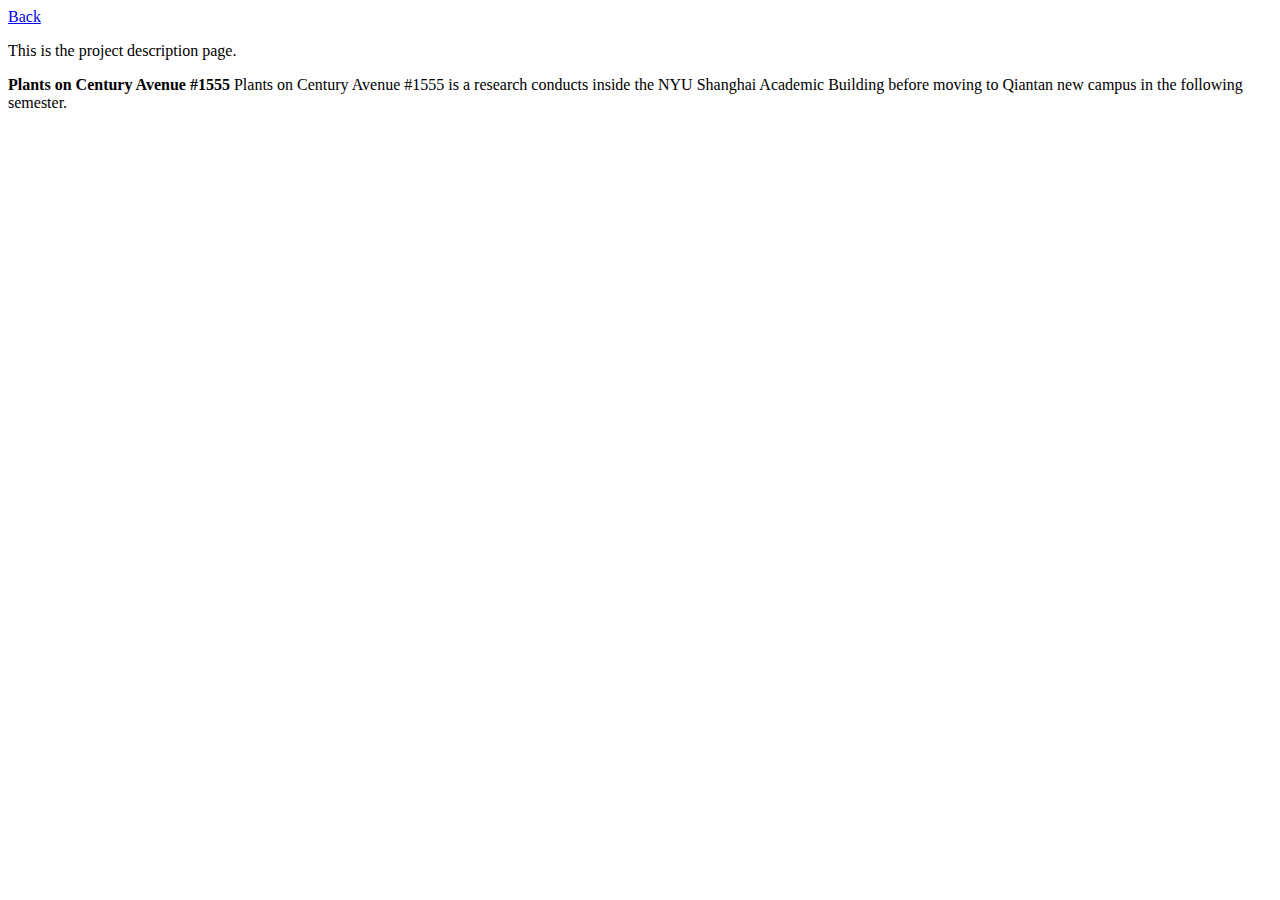
==== description.html @ 439c32d7 "1211" ====
<!DOCTYPE html>
<html lang="en" dir="ltr">
  <head>
    <meta charset="utf-8">
    <title>Description</title>
    <link rel="stylesheet" href="style.css">
    <script src="script.js"></script>
  </head>
  <body>
    <a href="index.html" class="backBtn">Back</a>
    <p>This is the project description page.</p>
    <p><b>Plants on Century Avenue #1555</b> Plants on Century Avenue #1555 is a research conducts inside the NYU Shanghai Academic Building before moving to Qiantan new campus in the following semester. </p>
  </body>
</html>
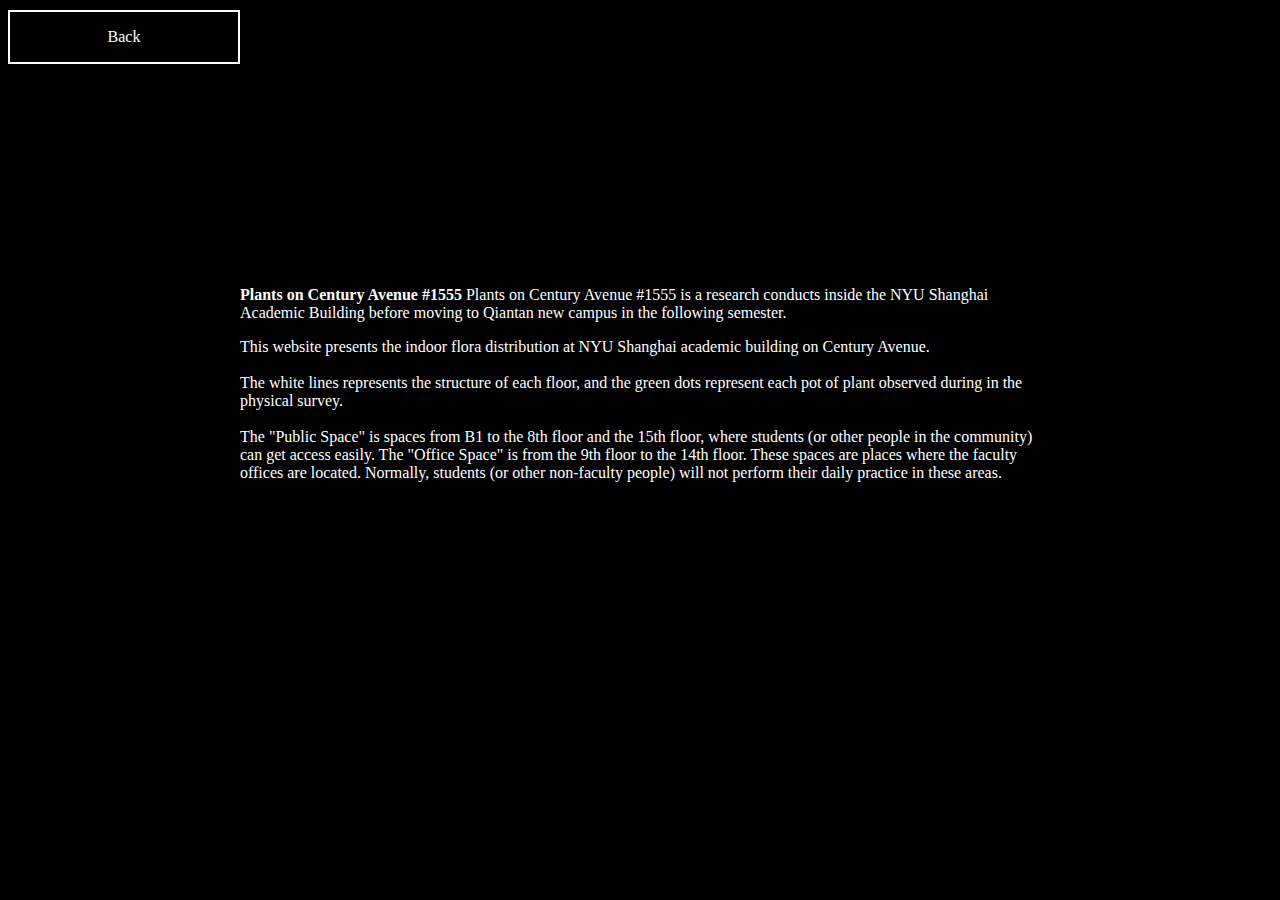
==== commit 61ff91b1: "comment out" ====
--- a/description.html
+++ b/description.html
@@ -8,7 +8,12 @@
   </head>
   <body>
     <a href="index.html" class="backBtn">Back</a>
-    <p>This is the project description page.</p>
-    <p><b>Plants on Century Avenue #1555</b> Plants on Century Avenue #1555 is a research conducts inside the NYU Shanghai Academic Building before moving to Qiantan new campus in the following semester. </p>
+    <!-- <p>This is the project description page.</p> -->
+    <div class="descr">
+      <p><b>Plants on Century Avenue #1555</b> Plants on Century Avenue #1555 is a research conducts inside the NYU Shanghai Academic Building before moving to Qiantan new campus in the following semester.</p>
+      <p>This website presents the indoor flora distribution at NYU Shanghai academic building on Century Avenue.
+      <br></br>The white lines represents the structure of each floor, and the green dots represent each pot of plant observed during in the physical survey.
+      <br></br>The "Public Space" is spaces from B1 to the 8th floor and the 15th floor, where students (or other people in the community) can get access easily. The "Office Space" is from the 9th floor to the 14th floor. These spaces are places where the faculty offices are located. Normally, students (or other non-faculty people) will not perform their daily practice in these areas.</p>
+    </div>
   </body>
 </html>
--- a/style.css
+++ b/style.css
@@ -0,0 +1,138 @@
+body {
+  background-color: black;
+  color: white;
+  font-family: Verdana;
+}
+
+.welcomeT{
+  font-size: 36px;
+  width: 800px;
+  text-align: center;
+  transform: translate(-50%, 0);
+  position: absolute;
+  top:25%;
+  left:50%;
+}
+
+#welcomeDescr {
+  text-align: center;
+  transform: translate(-50%, 0);
+  position: absolute;
+  top:40%;
+  left:50%;
+}
+
+.btnDiv{
+  transform: translate(-50%, 0);
+  position: absolute;
+  top: 50%;
+  left: 50%;
+  width: 452px;
+}
+
+.introBtn {
+  border: none;
+  color: white;
+  padding: 16px 64px;
+  width: 320px;
+  text-align: center;
+  text-decoration: none;
+  display: inline-block;
+  font-size: 18px;
+  margin-top: 5px;
+  transition-duration: 0.4s;
+  cursor: pointer;
+  background-color: black;
+  color: white;
+  border: 2px solid #4CAF50;
+
+}
+
+.introBtn:hover {
+  background-color: #4CAF50;
+  color: white;
+}
+
+.backBtn {
+  border: none;
+  color: white;
+  padding: 16px 64px;
+  width: 100px;
+  text-align: center;
+  text-decoration: none;
+  display: inline-block;
+  font-size: 16px;
+  margin-top: 2px;
+  transition-duration: 0.4s;
+  cursor: pointer;
+  background-color: black;
+  color: white;
+  border: 2px solid white;
+
+}
+
+.backBtn:hover {
+  background-color: white;
+  color: black;
+}
+
+#enterBtn {
+  color: black;
+  background-color: white;
+  border: 2px solid white;
+}
+#enterBtn:hover {
+  background-color: #4CAF50;
+  color: white;
+  border: 2px solid #4CAF50;
+}
+
+.mapImg {
+  transform: translate(-50%, 0);
+  position: absolute;
+  width:60%;
+  top:100px;
+  left: 60%;
+}
+
+.checkFloor {
+  padding: 24px 24px;
+}
+
+.container {
+  font-size: 24px;
+}
+
+input {
+  width:20px;
+  height: 20px;
+}
+
+.Lydia{
+  transform: translate(-50%, 0);
+  position: absolute;
+  top: 30%;
+  left: 50%;
+  width: 800px;
+}
+
+#lydiaName{
+  text-align: center;
+}
+
+#website {
+  color: white;
+}
+
+#website:hover {
+  color: #4CAF50;
+}
+
+.descr{
+  transform: translate(-50%, 0);
+  width: 800px;
+  position: absolute;
+  top:30%;
+  left: 50%;
+  
+}
